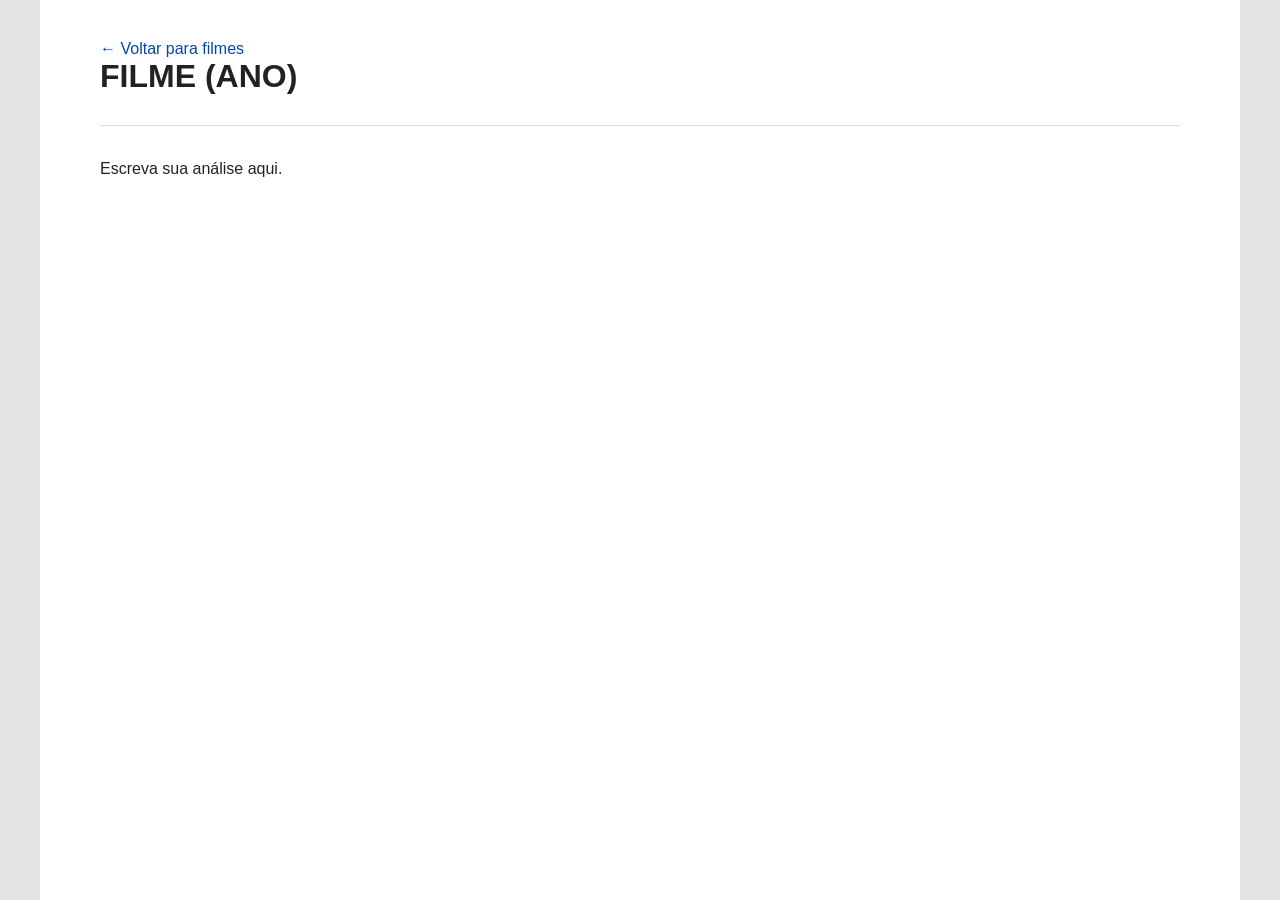
==== filmes/_modelo.html @ 363aebeb "Add template HTML file for movie analysis" ====
<!DOCTYPE html>
<html lang="pt-BR">
<head>
    <meta charset="UTF-8">
    <meta name="viewport" content="width=device-width, initial-scale=1.0">

    <link rel="stylesheet" href="../style.css">

    <title>FILME (ANO)</title>
</head>

<body>
    <main>
        <a href="../index.html">← Voltar para filmes</a>
        <h1>FILME (ANO)</h1>
        <hr>
        <p>
            Escreva sua análise aqui.
        </p>
    </main>
</body>
</html>
---- style.css ----
body {
    margin: 0;
    background-color: #e4e4e4;
    font-family: Arial, sans-serif;
    color: #222;
}

main {
    max-width: 1200px;
    min-height: 100vh;
    margin: 0 auto;
    padding: 40px 60px;
    box-sizing: border-box;
    background-color: white;
}

h1 {
    margin-top: 0;
}

p {
    line-height: 1.6;
}

hr {
    border: 0;
    border-top: 1px solid #ddd;
    margin: 30px 0;
}

a {
    color: #0645ad;
    text-decoration: none;
}

a:hover {
    text-decoration: underline;
}

li {
    margin-bottom: 8px;
}
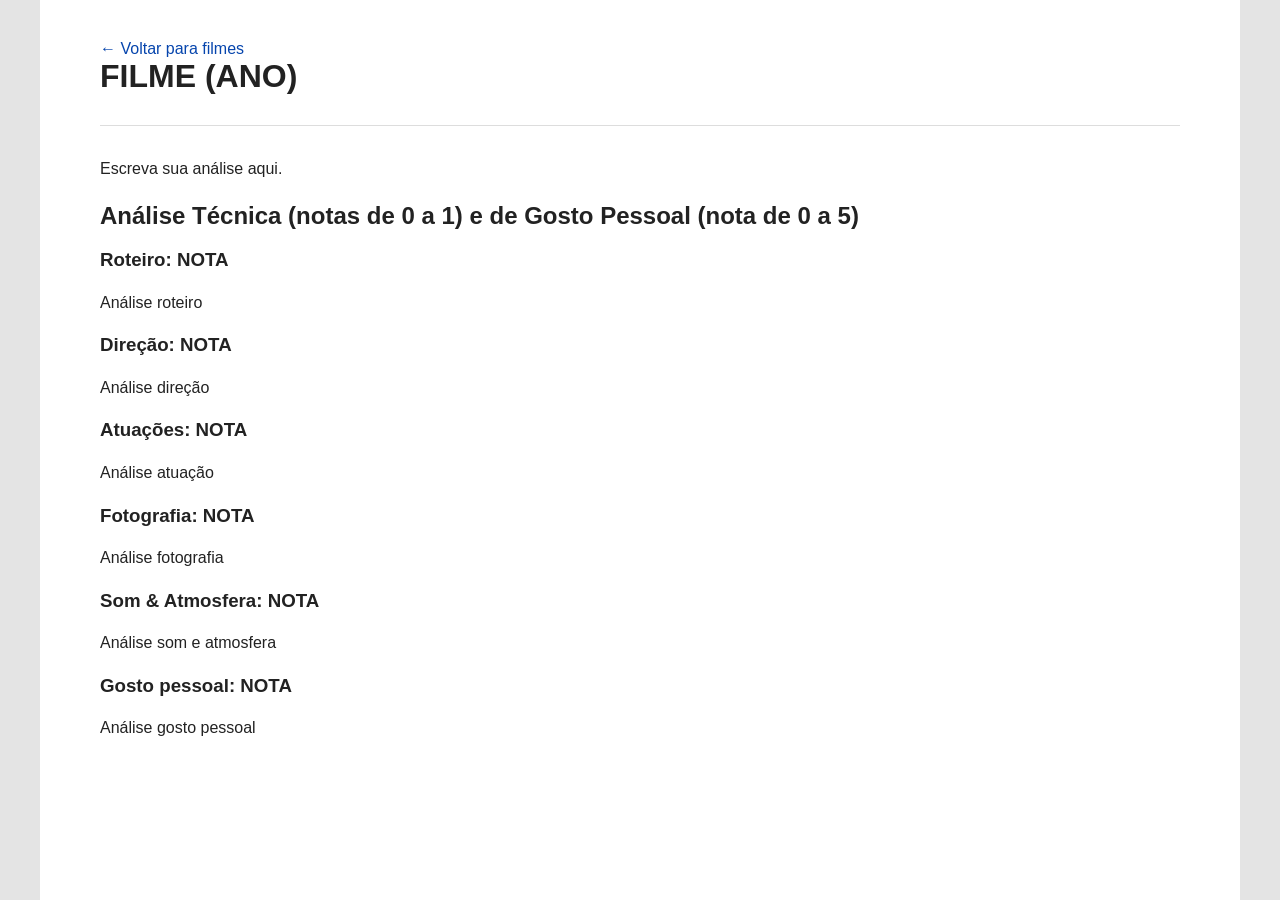
==== commit bc2df021: "Add sections for technical and personal analysis ratings" ====
--- a/filmes/_modelo.html
+++ b/filmes/_modelo.html
@@ -14,9 +14,27 @@
         <a href="../index.html">← Voltar para filmes</a>
         <h1>FILME (ANO)</h1>
         <hr>
-        <p>
-            Escreva sua análise aqui.
-        </p>
+        <p>Escreva sua análise aqui.</p>
+
+        <h2>Análise Técnica (notas de 0 a 1) e de Gosto Pessoal (nota de 0 a 5)</h2>
+
+		<h3>Roteiro: NOTA</h3>
+		<p>Análise roteiro</p>
+
+		<h3>Direção: NOTA</h3>
+		<p>Análise direção</p>
+
+		<h3>Atuações: NOTA</h3>
+		<p>Análise atuação</p>
+
+		<h3>Fotografia: NOTA</h3>
+		<p>Análise fotografia</p>
+
+		<h3>Som & Atmosfera: NOTA</h3>
+		<p>Análise som e atmosfera</p>
+
+		<h3>Gosto pessoal: NOTA</h3>
+		<p>Análise gosto pessoal</p>
     </main>
 </body>
 </html>
